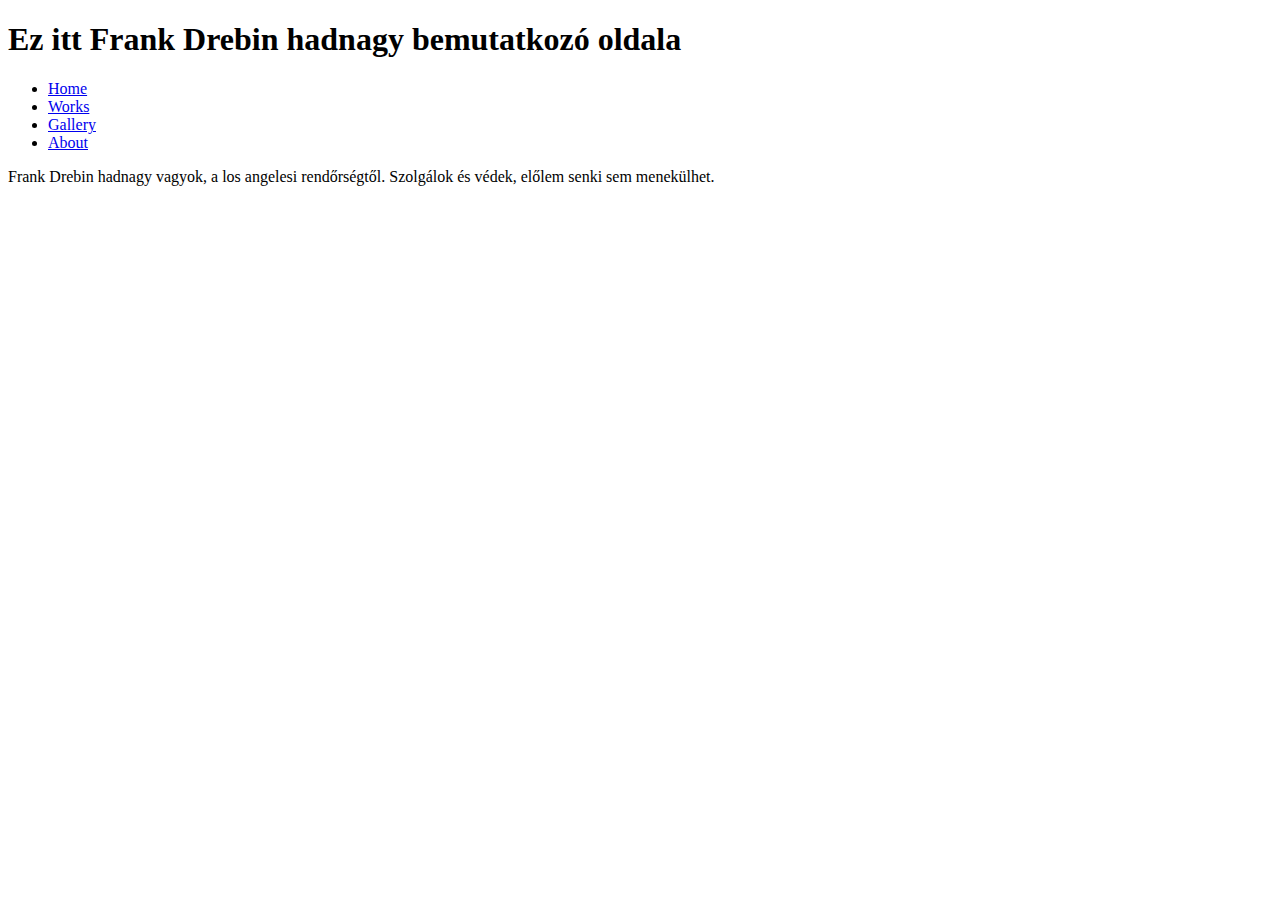
==== index.html @ 18a9310b "Pages added." ====
<!DOCTYPE html>
<html lang="en">
<head>
    <meta charset="UTF-8">
    <meta name="viewport" content="width=device-width, initial-scale=1.0">
    <title>Bemutatkozó oldal</title>
</head>
<body>
    <header align=left>
        <h1>Ez itt Frank Drebin hadnagy bemutatkozó oldala</h1>
    </header>
    <nav id="menu">
        <ul class="links">
            <li>
                <a href="/index.html">Home</a>
            </li>
            <li>
                <a href="/works.html">Works</a>
            </li>
            <li>
                <a href="/gallery.html">Gallery</a>
            </li>
            <li>
                <a href="/about.html">About</a>
            </li>
        </ul>
    </nav>
    <main>
    <p>Frank Drebin hadnagy vagyok, a los angelesi rendőrségtől. Szolgálok és védek, előlem senki sem menekülhet.</p>
    </main>
    <section></section>
    <footer></footer>
</body>
</html>
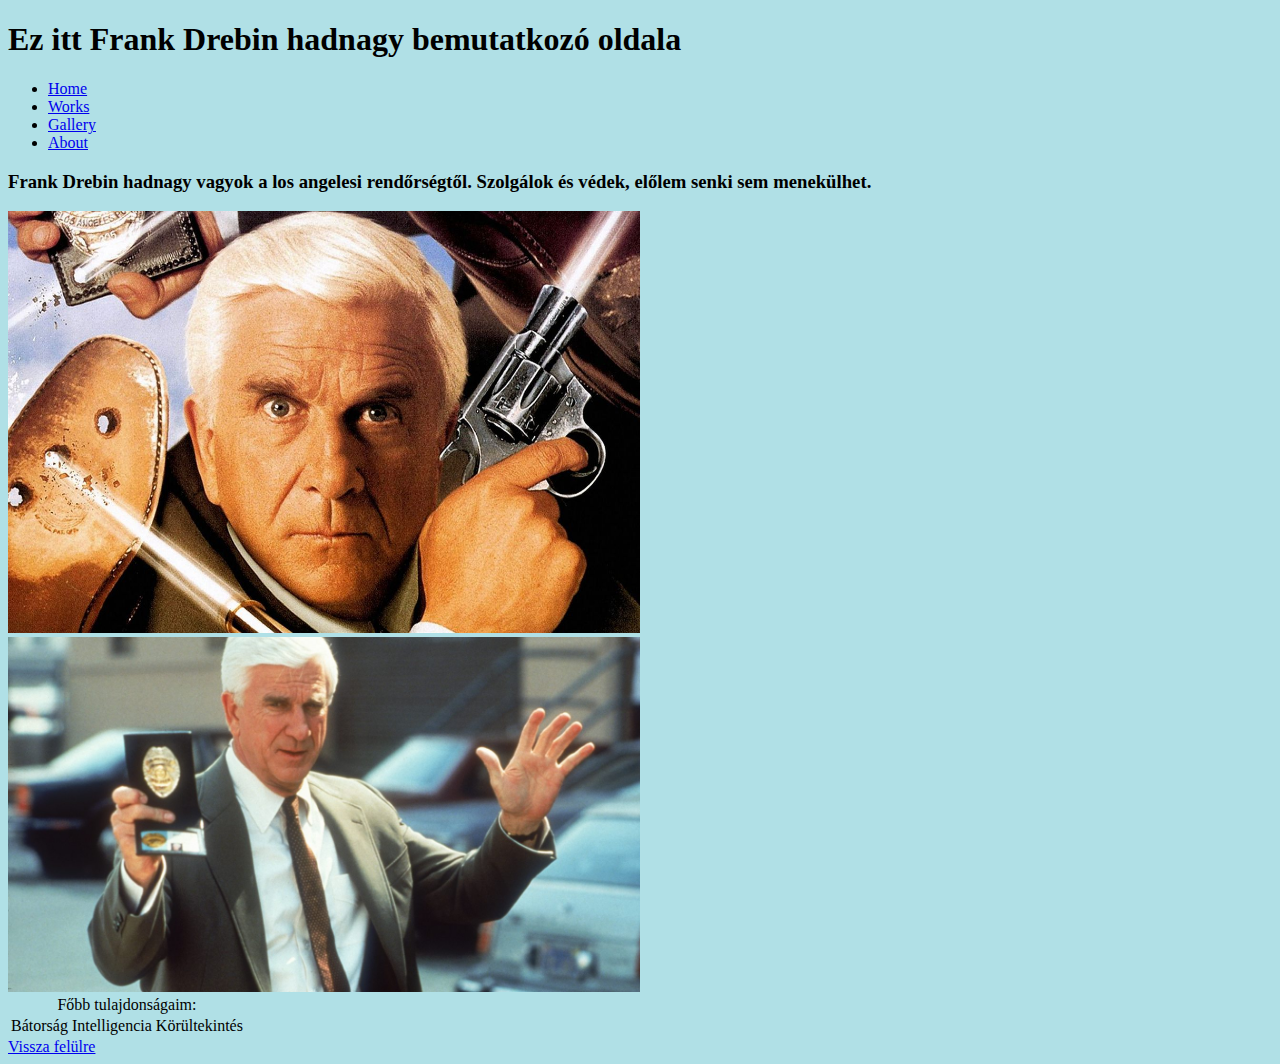
==== commit 0711bfbf: "Sokminden." ====
--- a/index.html
+++ b/index.html
@@ -4,6 +4,7 @@
     <meta charset="UTF-8">
     <meta name="viewport" content="width=device-width, initial-scale=1.0">
     <title>Bemutatkozó oldal</title>
+    <link rel="stylesheet" href="styles.css">
 </head>
 <body>
     <header align=left>
@@ -26,9 +27,26 @@
         </ul>
     </nav>
     <main>
-    <p>Frank Drebin hadnagy vagyok, a los angelesi rendőrségtől. Szolgálok és védek, előlem senki sem menekülhet.</p>
+    <p>
+        <h3>Frank Drebin hadnagy vagyok a los angelesi rendőrségtől. Szolgálok és védek, előlem senki sem menekülhet.
+        </h3>
+        </p>
     </main>
-    <section></section>
-    <footer></footer>
+    <section>
+        <img src="/img/pisztolyos.jpg" alt="Drebin pisztollyal" width=50% height=50%>
+        <img src="/img/jelvenyes.jpg" alt="Nincs itt semmi látnivaló" width=50% height=50%>
+    </section>
+
+    <table>
+        <caption>Főbb tulajdonságaim:</caption>
+        <tr>
+            <td>Bátorság</td>
+            <td>Intelligencia</td>
+            <td>Körültekintés</td>
+        </tr>
+    </table>
+    <footer>
+        <a href="#top">Vissza felülre</a>
+    </footer>
 </body>
 </html>--- a/styles.css
+++ b/styles.css
@@ -0,0 +1,2 @@
+body { 
+    background-color: powderblue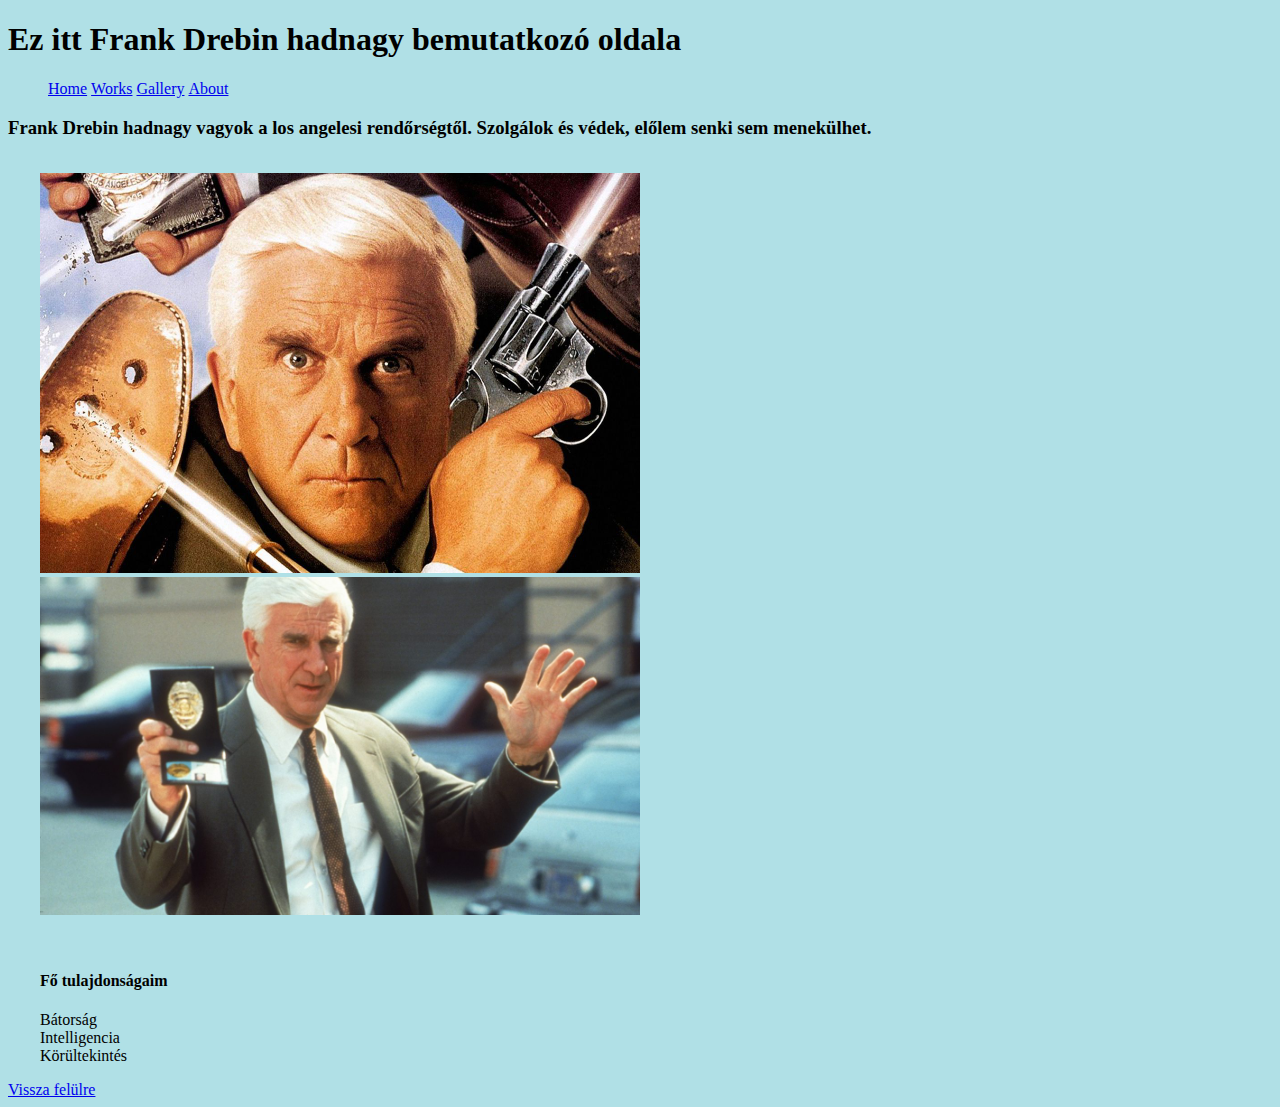
==== commit 479231ae: "Javítások." ====
--- a/index.html
+++ b/index.html
@@ -10,7 +10,7 @@
     <header align=left>
         <h1>Ez itt Frank Drebin hadnagy bemutatkozó oldala</h1>
     </header>
-    <nav id="menu">
+    <nav id="main-nav">
         <ul class="links">
             <li>
                 <a href="/index.html">Home</a>
@@ -32,19 +32,17 @@
         </h3>
         </p>
     </main>
-    <section>
+    <section class="img-container">
         <img src="/img/pisztolyos.jpg" alt="Drebin pisztollyal" width=50% height=50%>
         <img src="/img/jelvenyes.jpg" alt="Nincs itt semmi látnivaló" width=50% height=50%>
     </section>
 
-    <table>
-        <caption>Főbb tulajdonságaim:</caption>
-        <tr>
-            <td>Bátorság</td>
-            <td>Intelligencia</td>
-            <td>Körültekintés</td>
-        </tr>
-    </table>
+   <section>
+       <h4>Fő tulajdonságaim</h4>
+       <div class="behivor-box">Bátorság</div>
+       <div class="behivor-box">Intelligencia</div>
+       <div class="behivor-box">Körültekintés</div>
+   </section>
     <footer>
         <a href="#top">Vissza felülre</a>
     </footer>
--- a/styles.css
+++ b/styles.css
@@ -1,2 +1,64 @@
 body { 
-    background-color: powderblue+    background-color: powderblue;
+}
+
+
+#main-nav 
+ ul li { 
+        display: inline-block;
+ }
+
+ section {
+padding: 1em 2em;
+ }
+
+.img-container img {
+    width: 38%
+    margin: 5%;
+}
+
+.behavior-box {
+    display: inline-block;
+    width: 32%;
+    margin: 5%;
+    box-sizing: border-box;
+    background-color: white;
+    text-align: center;
+    height: 3em;
+    line-height: 3em;
+    font-size: 2em;
+    border-radius: 3px;
+    border: solid 2px goldenrod;
+    box-shadow: 0 0 3px black;
+
+}
+
+/* Gallery page */
+
+.gallery-container img {
+    width: 420px;
+    height: 300px;
+    margin-right: 0%;
+    margin-left: 0%;
+
+
+
+ 
+ }
+/* Mobile view. */
+
+ @media screen and (max-width: 576px) {
+     .behavior-box {
+         width: 100%;
+
+         .gallery-container img {
+             width: 100%;
+             margin-right: 0;
+             margin-left: 0;
+         }
+     }
+/* Tablet view. */
+
+@media screen and (min-width: 577px) and (max-width: 768px)
+
+ }